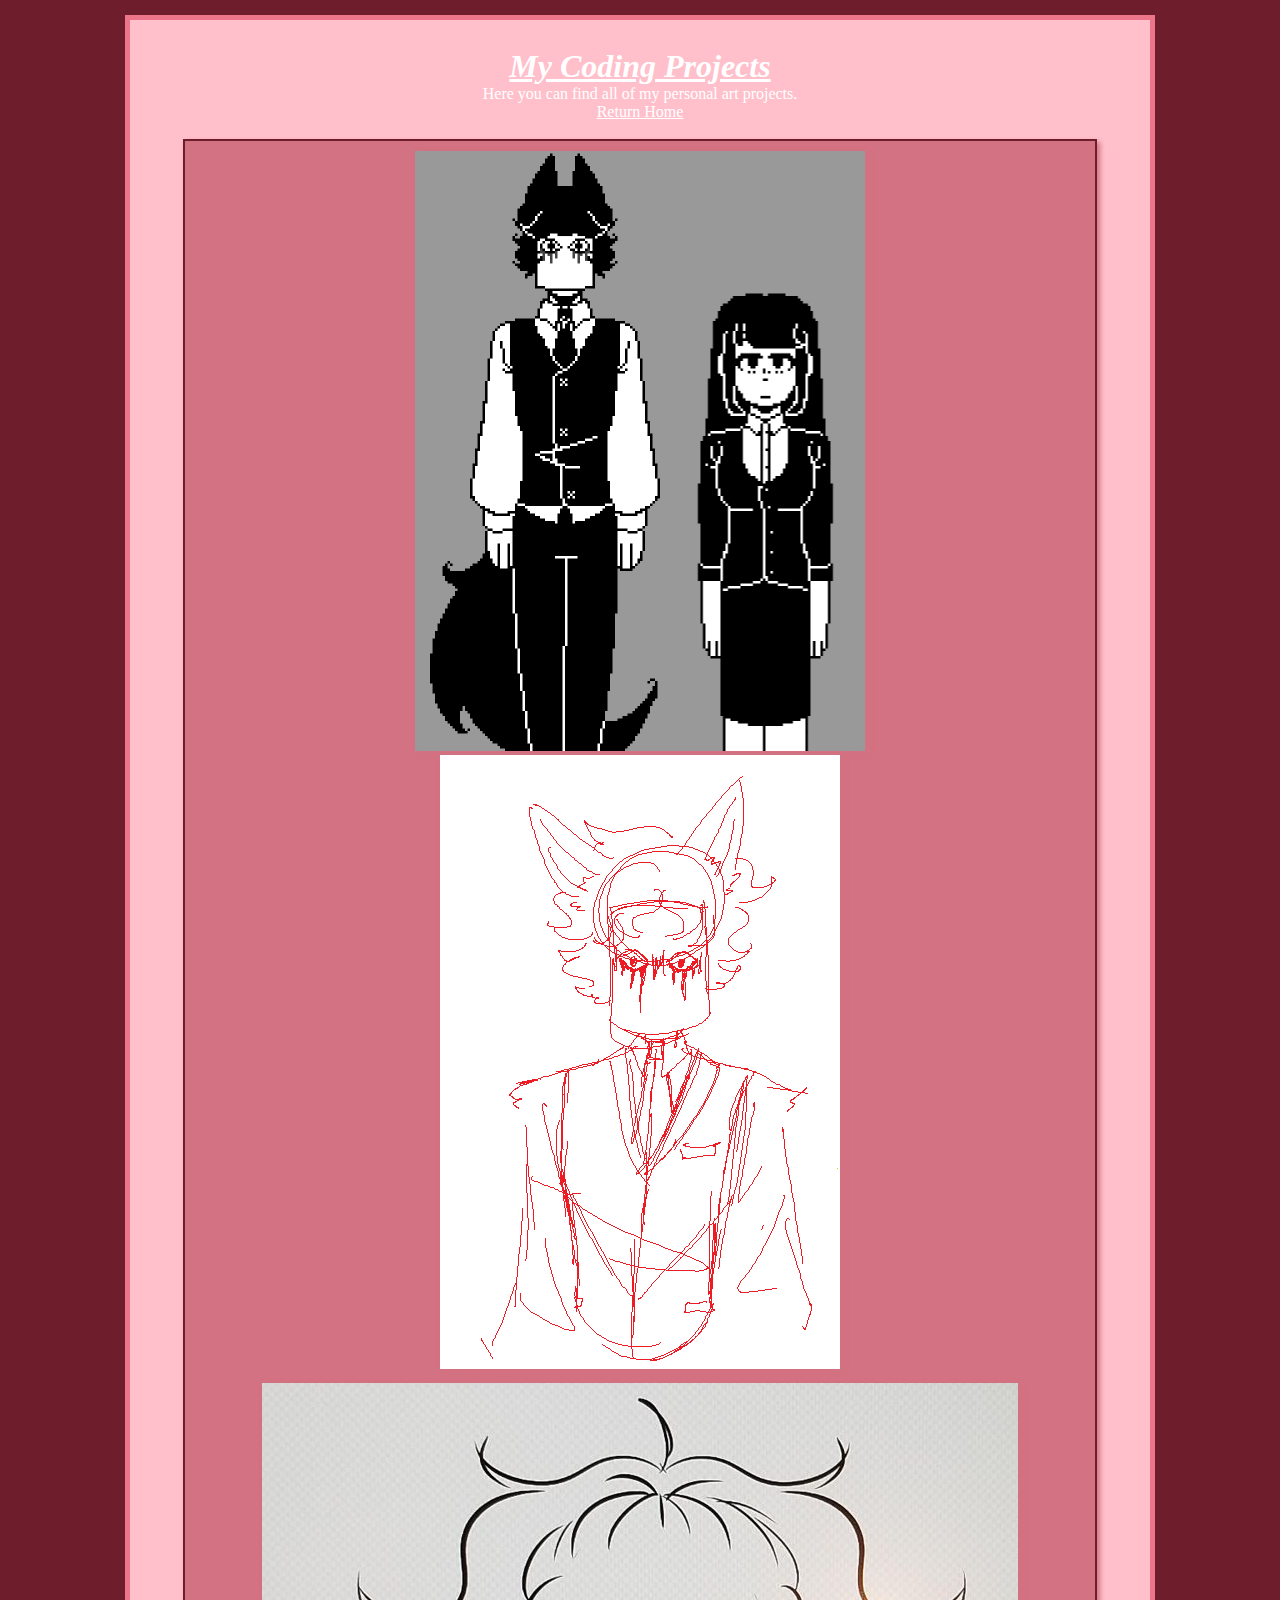
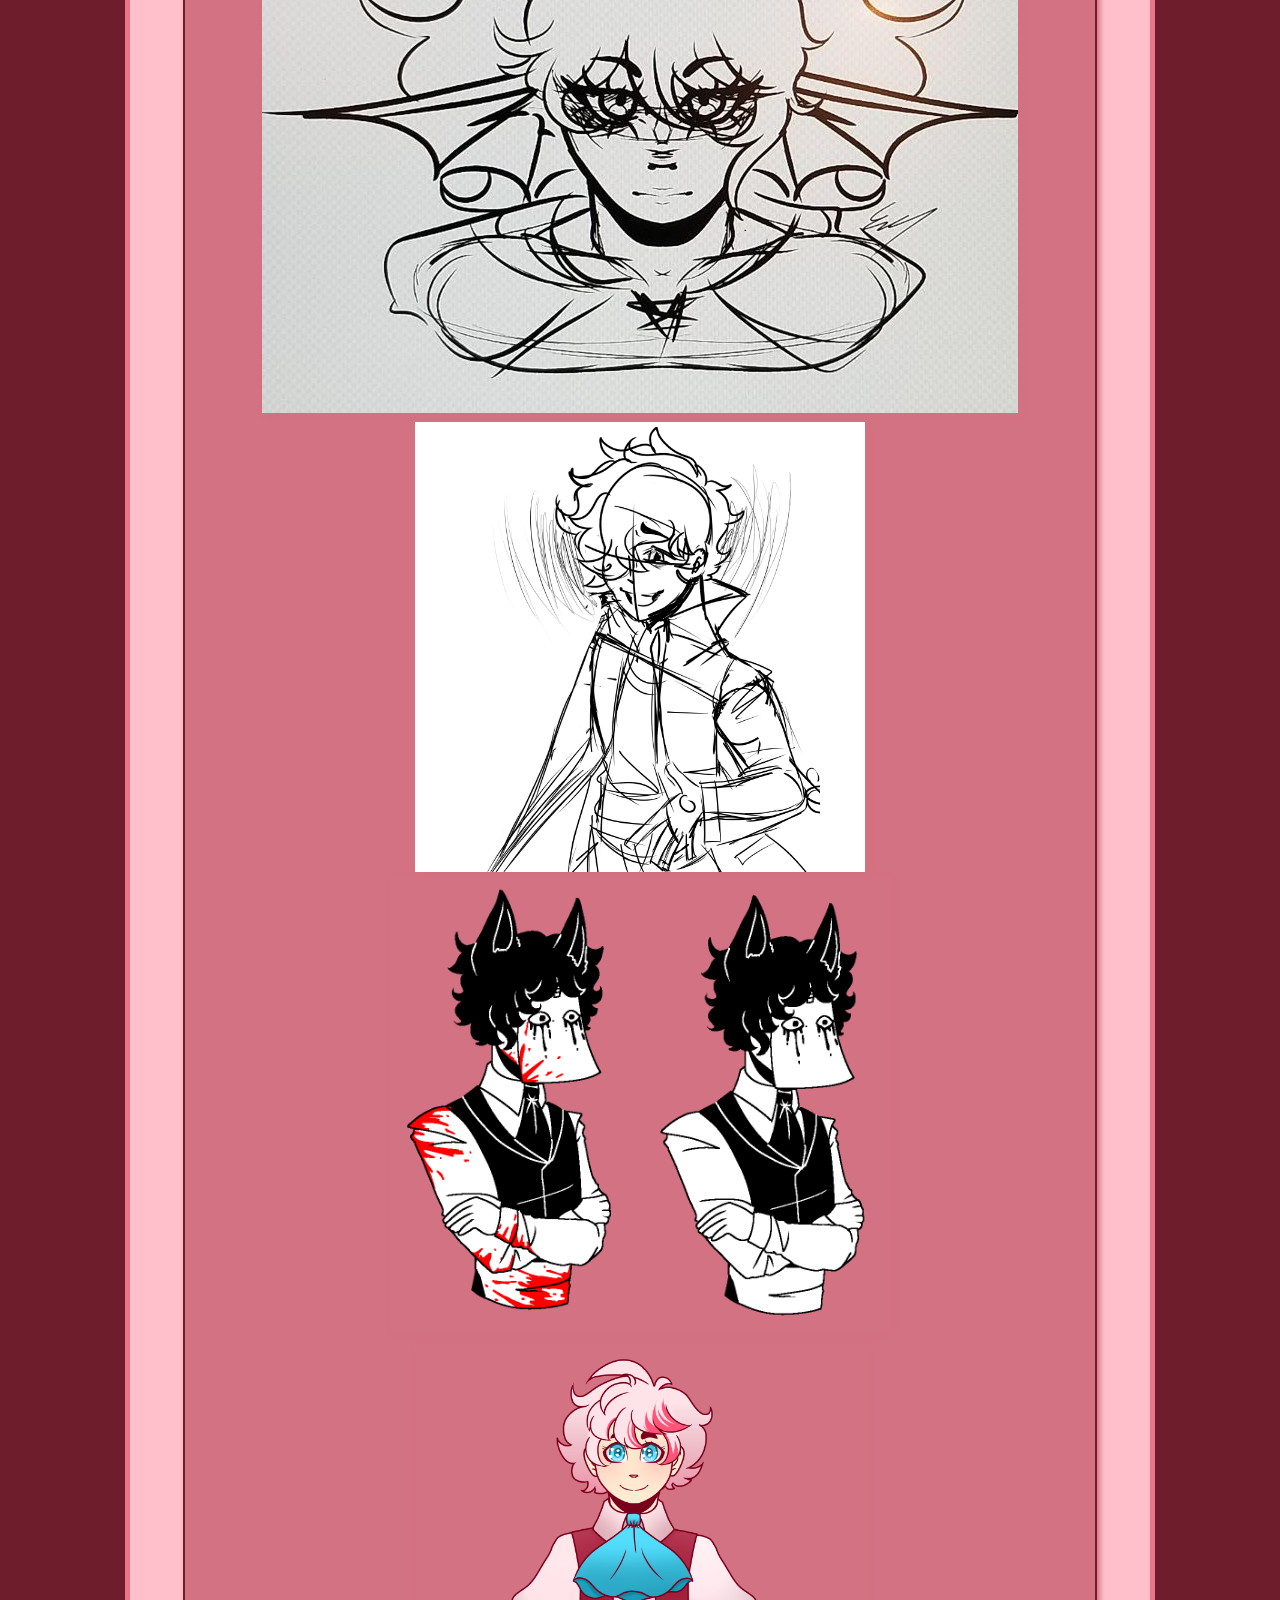
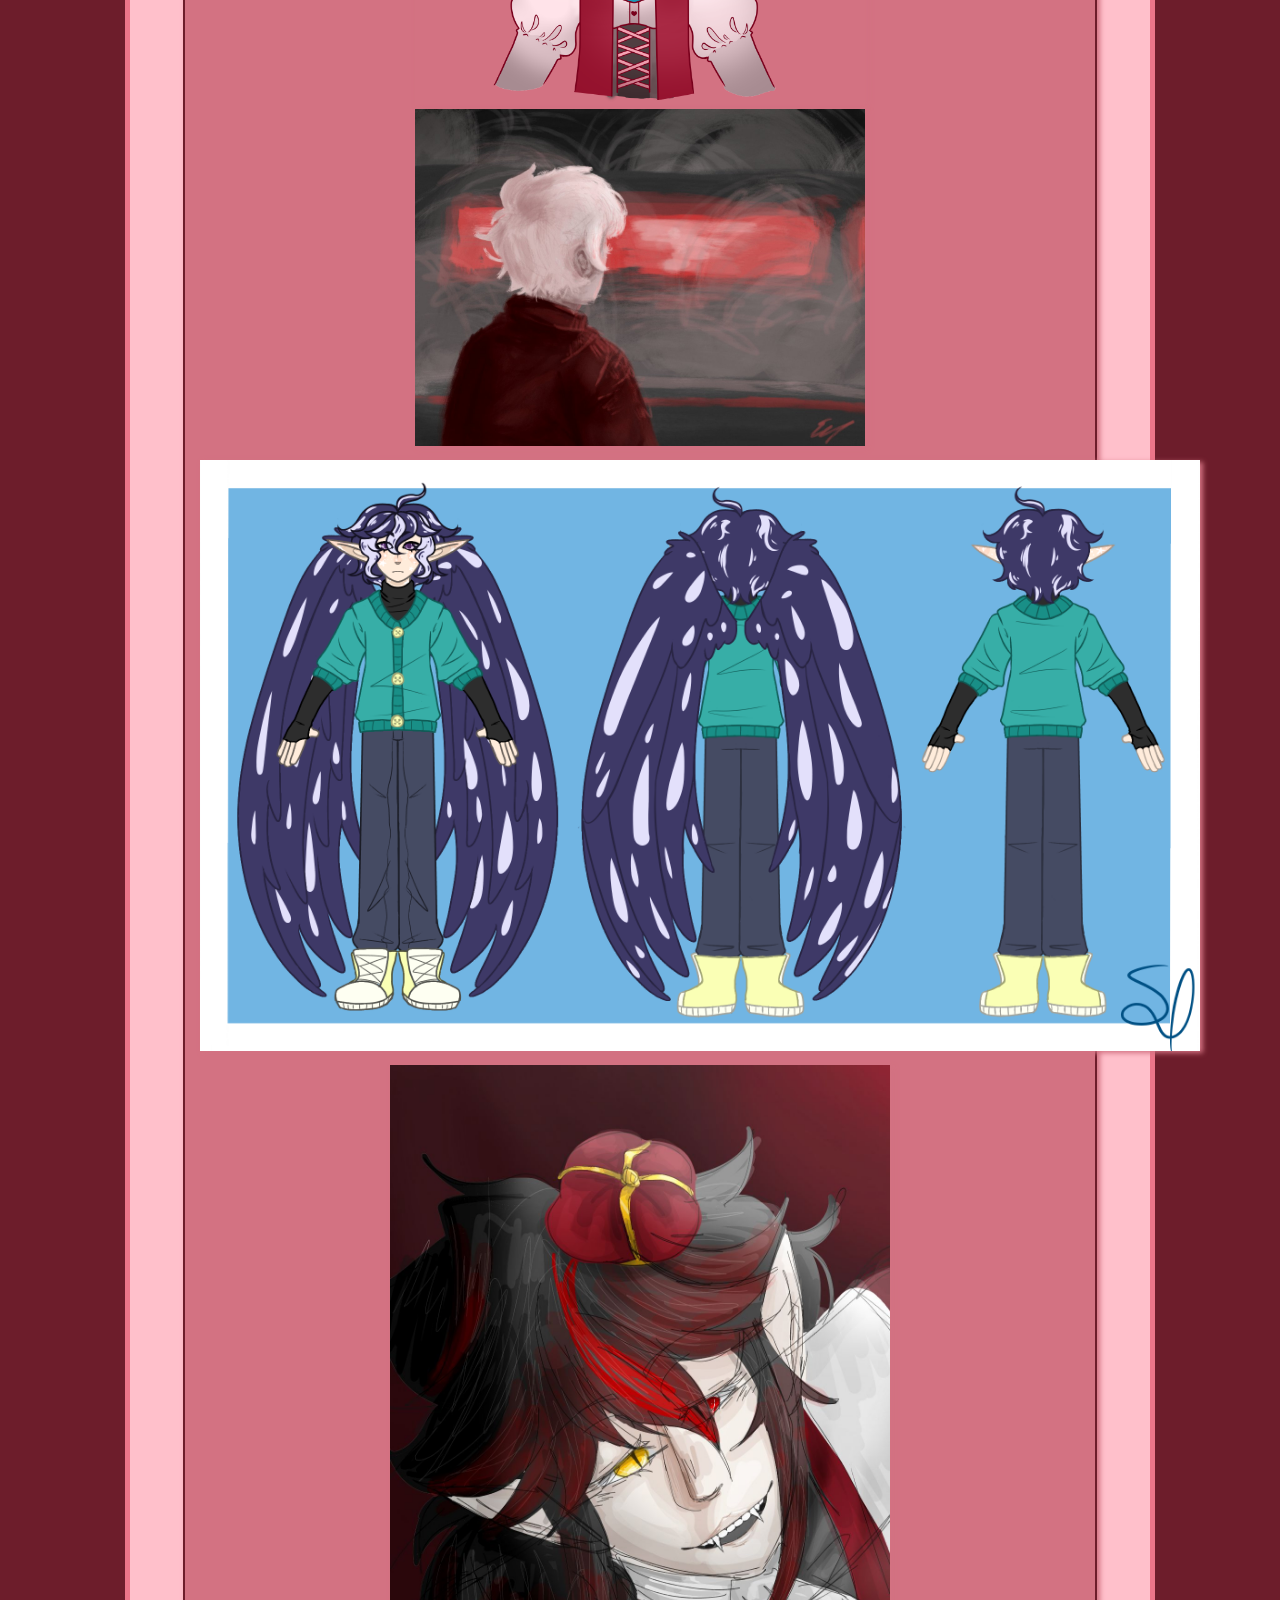
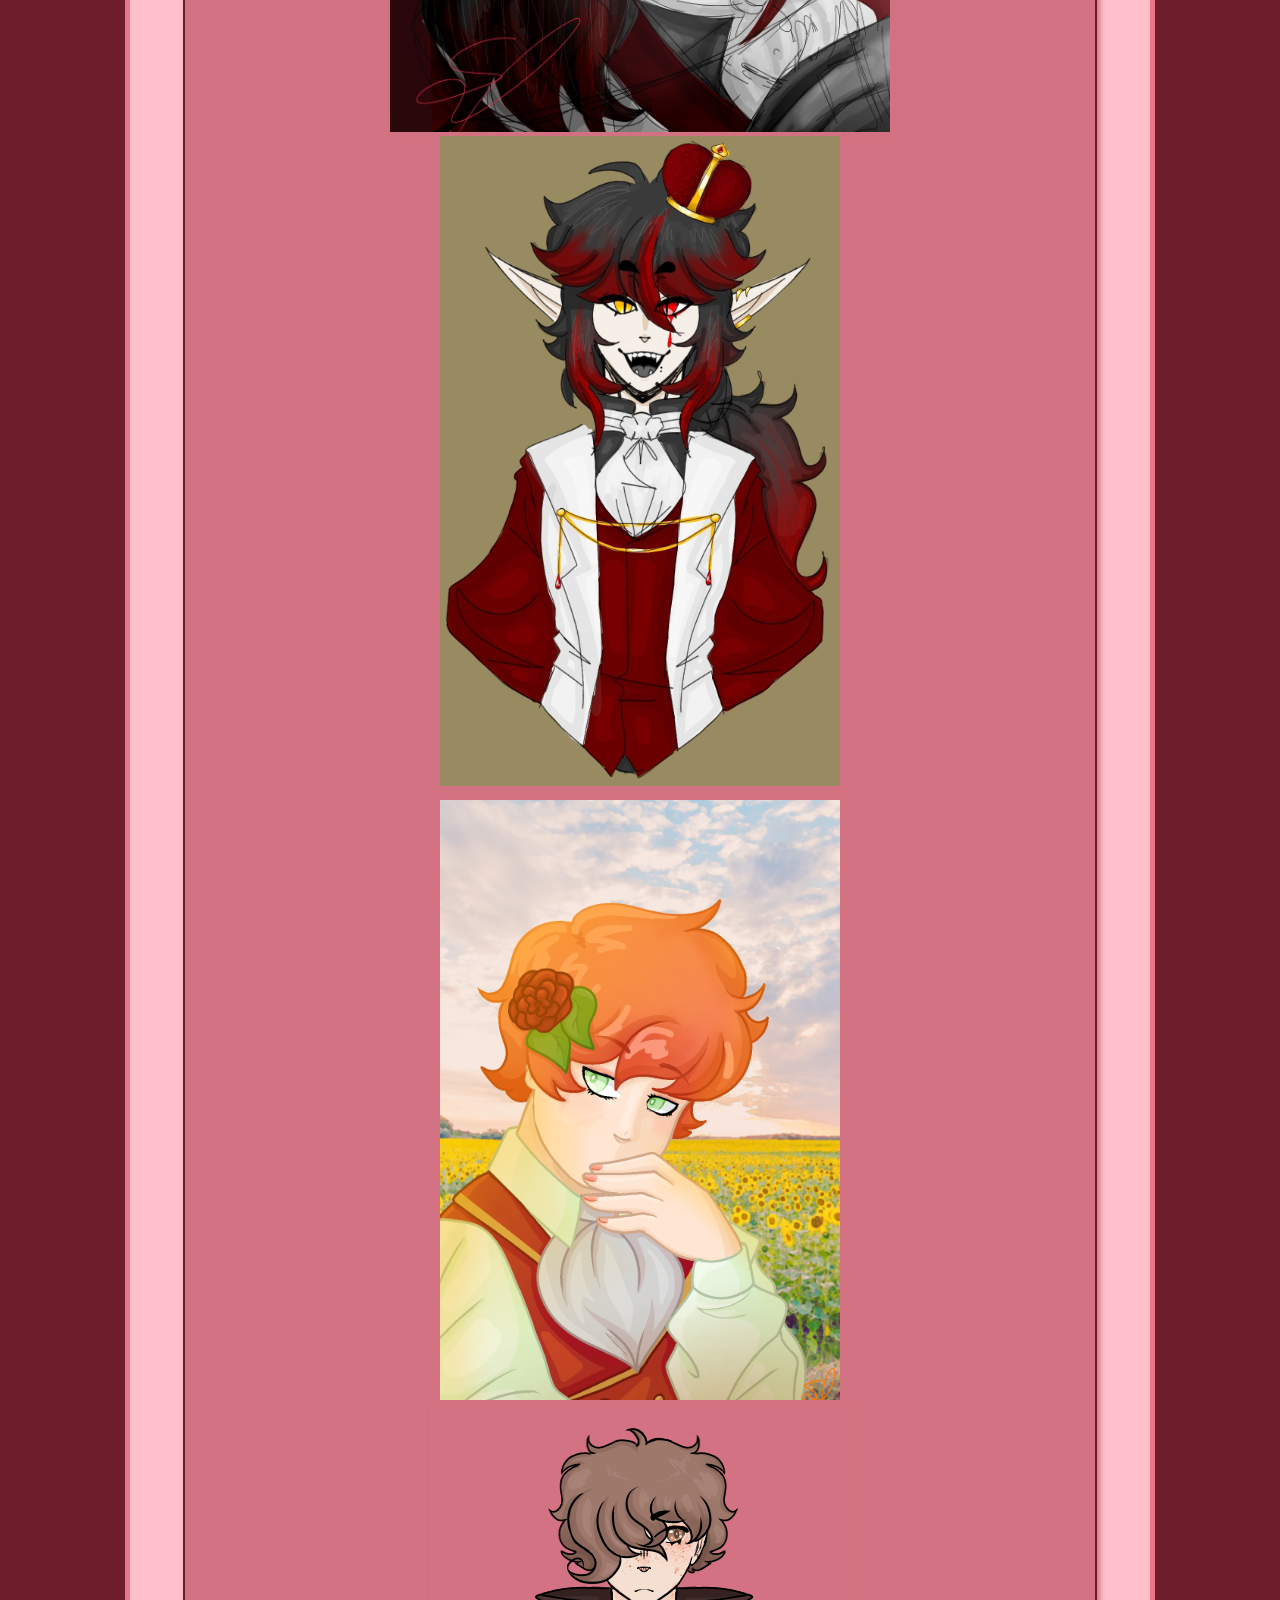
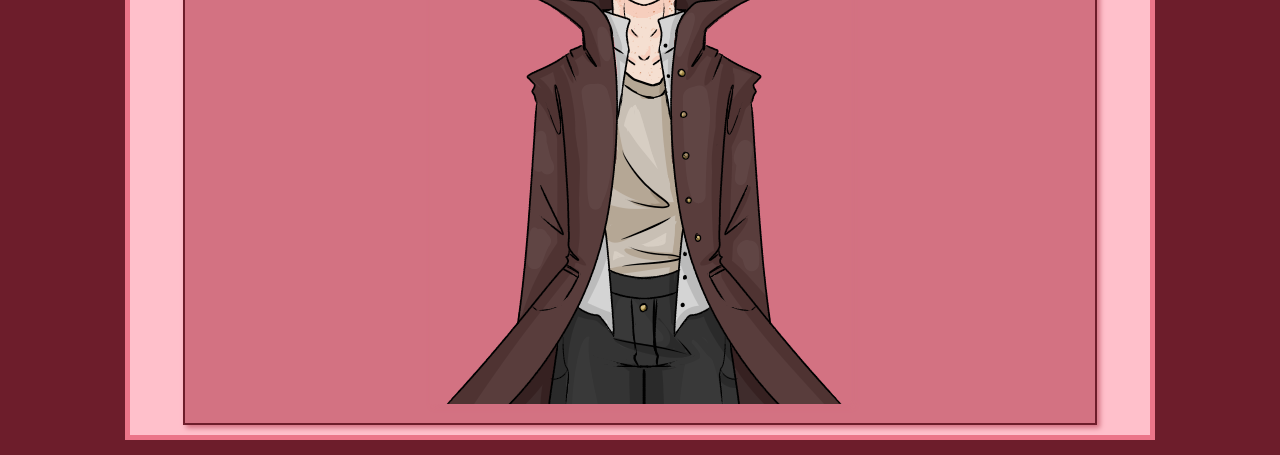
==== artProjects.html @ 8f16c209 "initial commit" ====
<!DOCTYPE html>
<!-- Erica Hoerschgen
    May 8th 2022
    Final Project Portfolio -->
<html lang="en">
    <head>
        <meta charset="utf-8" />
        <title> Erica Hoerschgen's Portfolio </title>
        <meta http-equiv="X-UA-Compatible" content="IE=edge" />
        <meta name="viewport" content="width=device-width, initial-scale=1.0" />
        <link href="https://cdn.jsdelivr.net/npm/bootstrap@5.1.3/dist/css/bootstrap.min.css" rel="stylesheet" integrity="sha384-1BmE4kWBq78iYhFldvKuhfTAU6auU8tT94WrHftjDbrCEXSU1oBoqyl2QvZ6jIW3" crossorigin="anonymous">
        <link rel= "stylesheet" href="styles.css">
        <style>
            article{
                margin: auto;
                width: 90%;
            }
        </style>
    </head>

    <body>
        <section>
            <br>
            <h1> My Coding Projects </h1>
            <p> Here you can find all of my personal art projects. </p>
            <a href="index.html"> Return Home </a>
            <br><br>
            <article>
                <div class="container">
                    <div class="row">
                        <div class="col">
                            <img src="blacknwhite.png" height="600px" alt="pixel">
                        </div>
                        <div class="col">
                            <img src="best.png" alt="sketch">
                        </div>
                    </div>
                    <div class="row">
                        <div class="col">
                            <img src="fish.png" alt="sketch">
                    </div>
                    <div class="row">
                        <div class="col">
                            <img src="mentallyDisturbed.png" width="450px" alt="sketch">
                        </div>
                        <div class="col">
                            <img src="wolf.png" width="500px" alt="transparent art">
                        </div>
                    </div>
                    <div class="row">
                        <div class="col">
                            <img src="StitchModel.png" width="450" alt="transparent art">
                        </div>
                        <div class="col">
                            <img src="redDrawing.png" width="450" alt="finished piece">
                        </div>
                    </div>
                    <div class="row">
                        <div class="col">
                            <img src="polaris_ref.png" width="1000" alt="reference sheet">
                        </div>
                    </div>
                    <div class="row">
                        <div class="col">
                            <img src="vampire.png" width="500" alt="colored sketch">
                        </div>
                        <div class="col">
                            <img src="vampire2.png" height="650" alt="finished piece">
                        </div>
                    </div>
                    <div class="row">
                        <div class="col">
                            <img src="cylen.png" height="600" alt="finished piece">
                        </div>
                        <div class="col">
                            <img src="polypore.png" alt="transparent art">
                        </div>
                    </div>
                </div>
            </article>
        </section>
        <!-- JavaScript Bundle with Popper -->
    <script src="https://cdn.jsdelivr.net/npm/bootstrap@5.1.3/dist/js/bootstrap.bundle.min.js" integrity="sha384-ka7Sk0Gln4gmtz2MlQnikT1wXgYsOg+OMhuP+IlRH9sENBO0LRn5q+8nbTov4+1p" crossorigin="anonymous"></script>
    </body>
</html>
---- styles.css ----
*{
    margin: 0px;
    padding: 0px;
}

body{
    margin: auto;
    text-align: center;
    background-color: rgb(109, 29, 43);
    padding: 15px;
}

section{
    margin: auto;
    width: 80%;
    background-color: pink;
    border: 5px solid rgb(235, 117, 137);
    color: white;
    padding: 10px;
}

h1,h2,h3{
    text-decoration: underline;
    font-style: italic;
}

img{
    box-shadow: 3px 2px 5px rgb(211, 114, 130);
}

article{
    border: 2px solid rgb(109, 29, 43);
    background-color: rgb(211, 114, 130);
    box-shadow: 3px 3px 5px rgb(211, 114, 130);
    padding: 5px;
}

a,a:hover{
    color: white;
}
a:visited{
    color:rgb(109, 29, 43);
}
a:hover{

    background-color:rgb(189, 83, 101);
}

.row{
    padding: 5px;
}
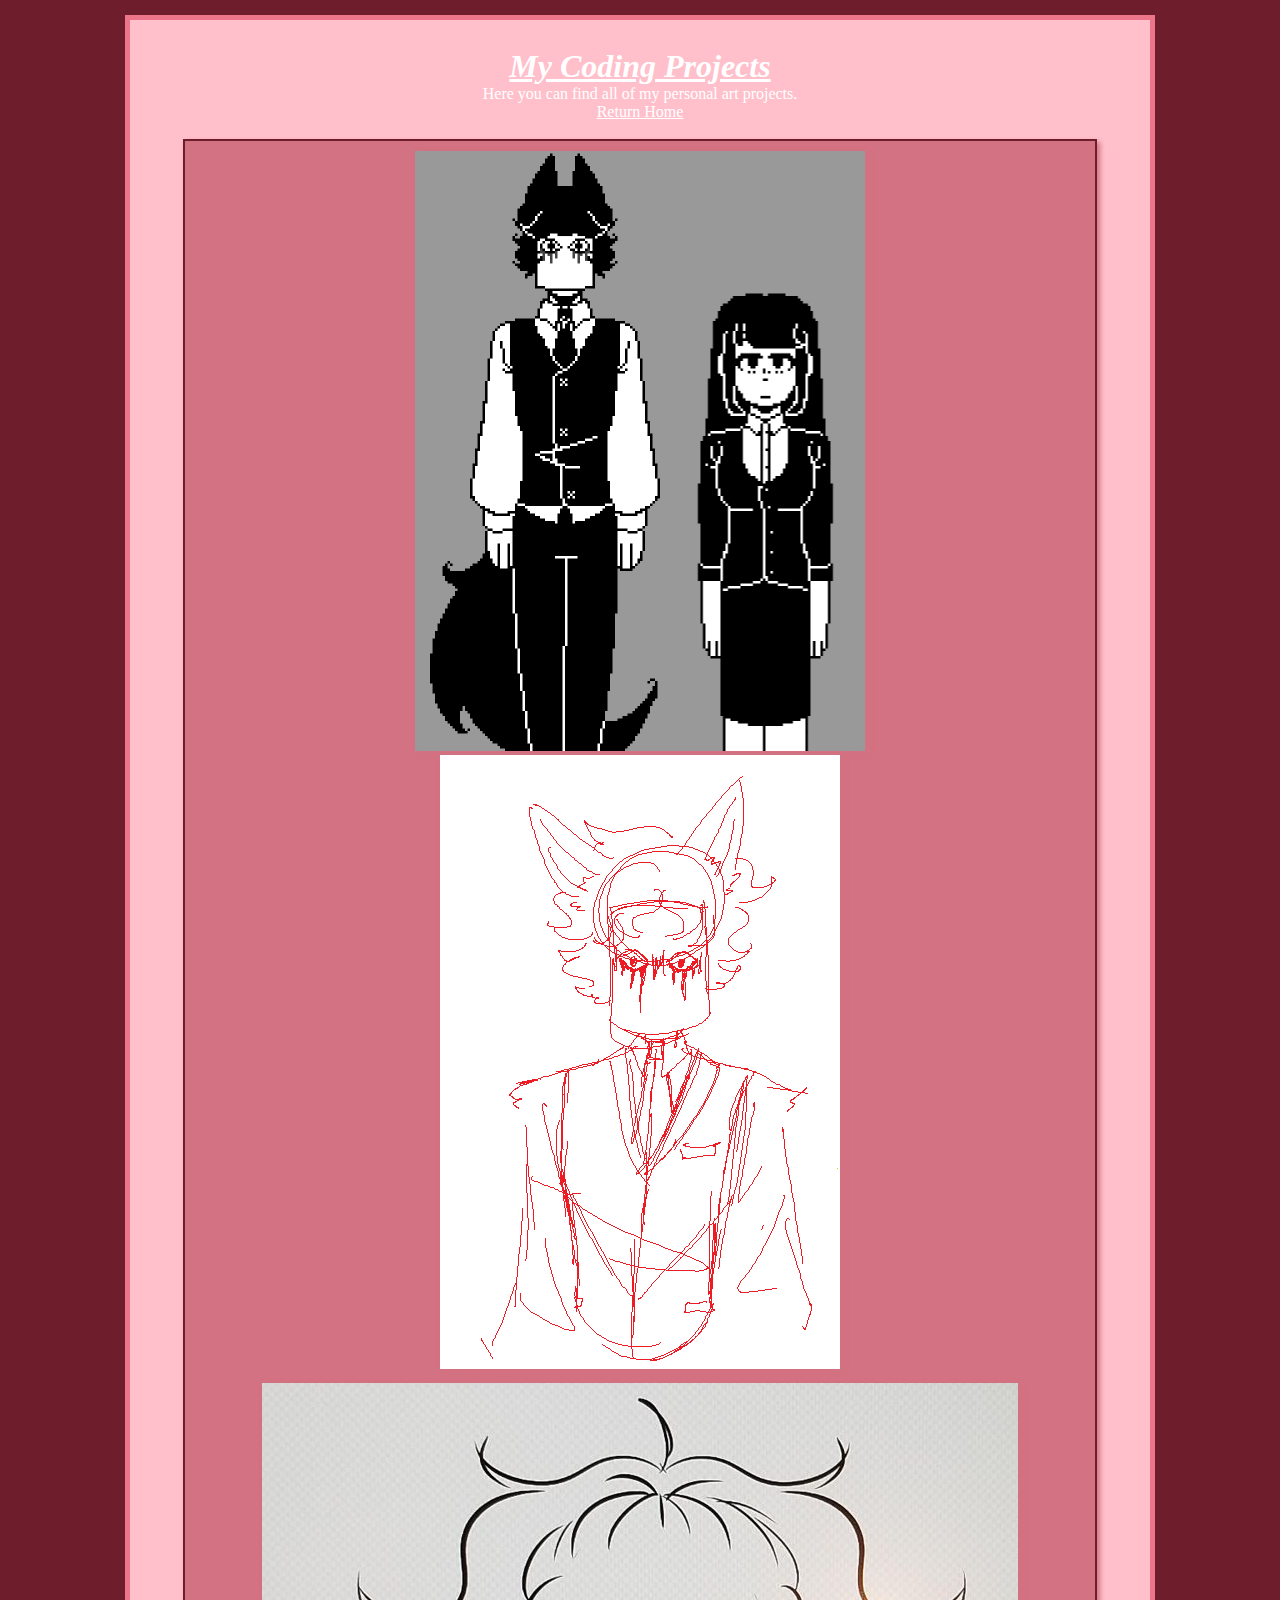
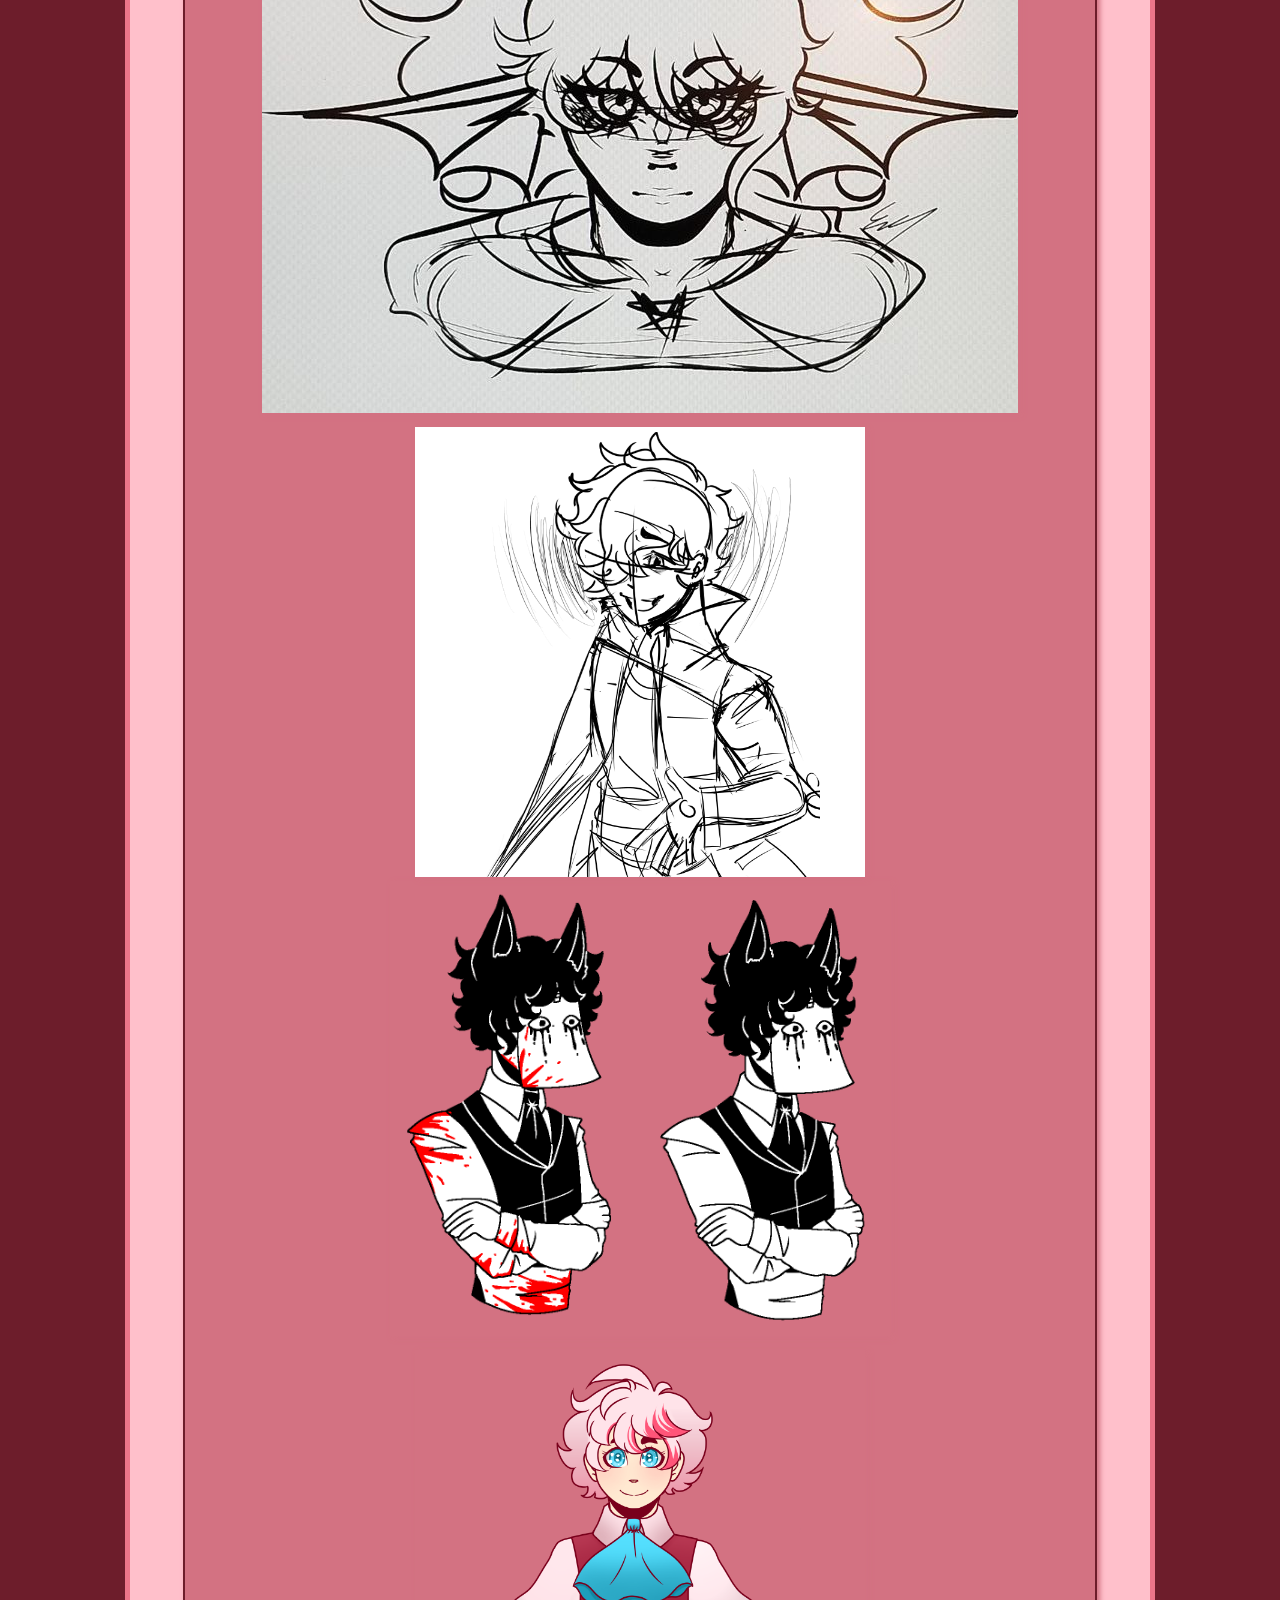
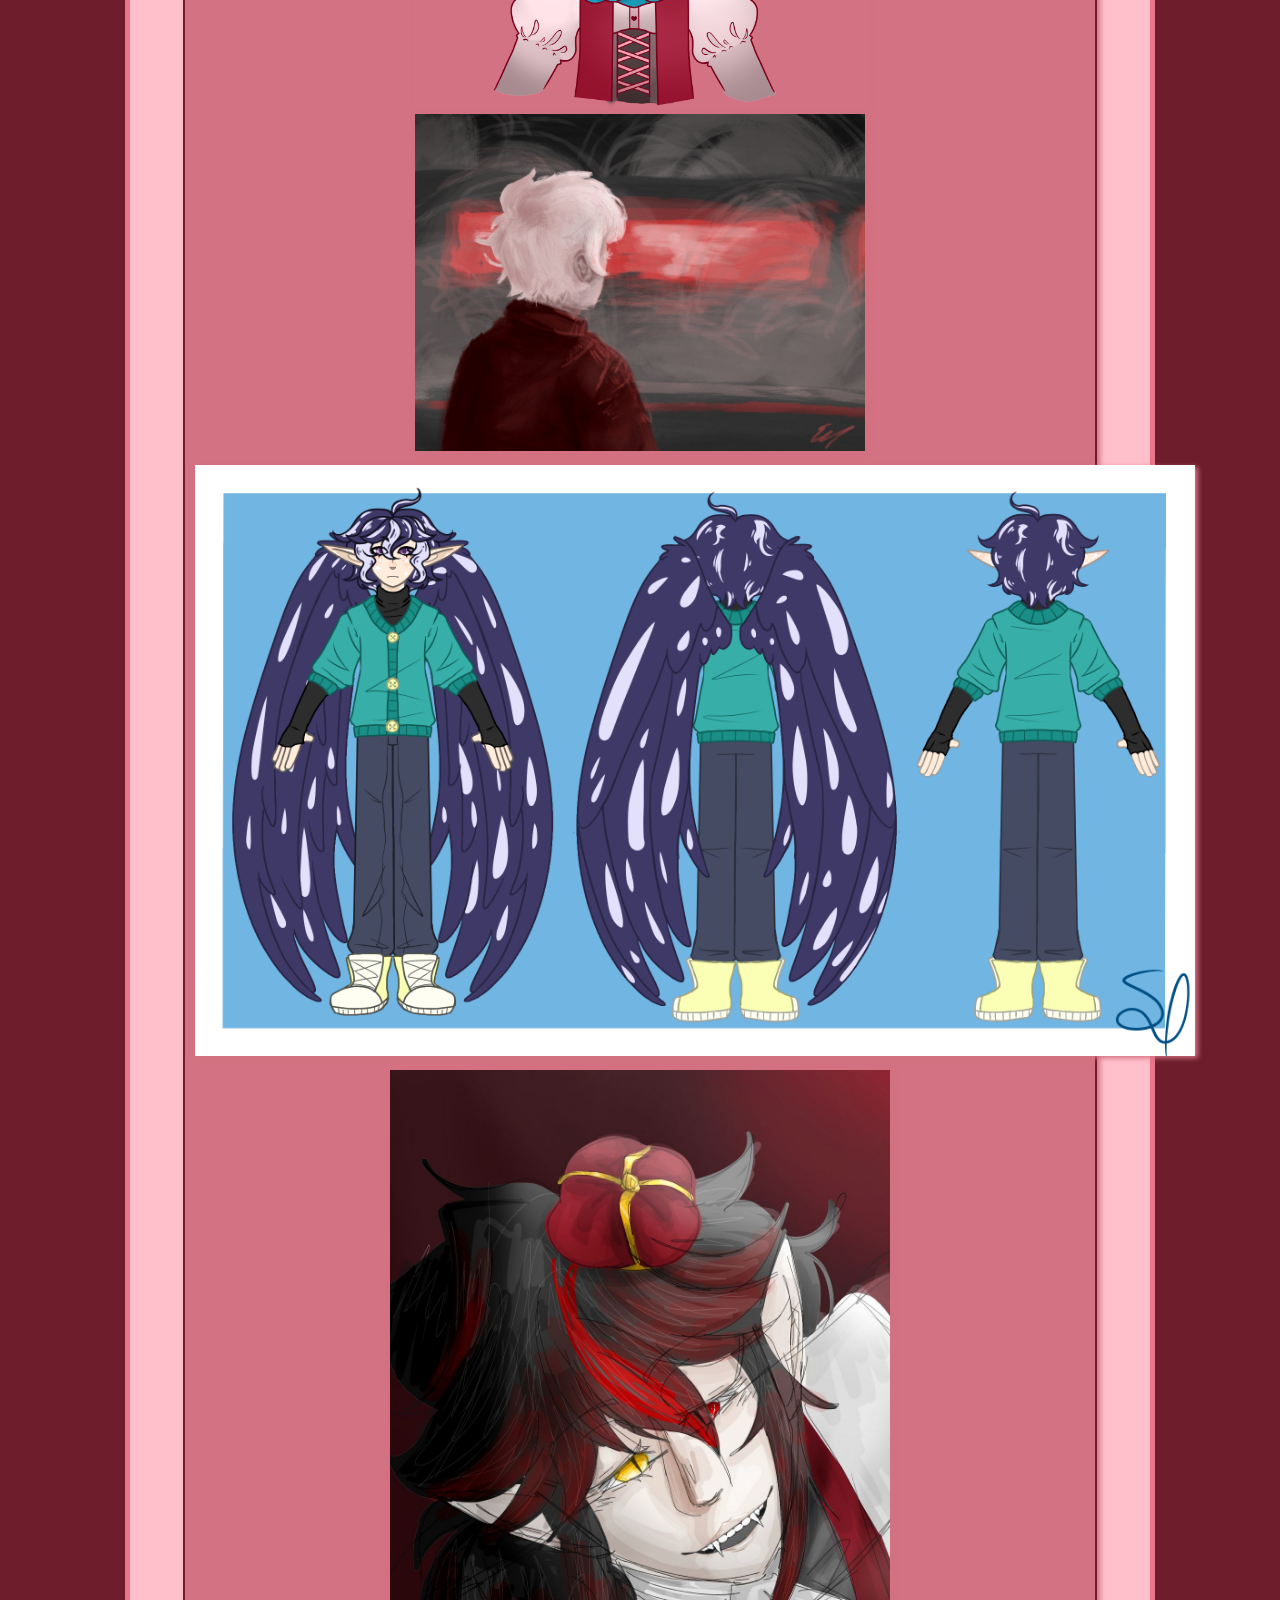
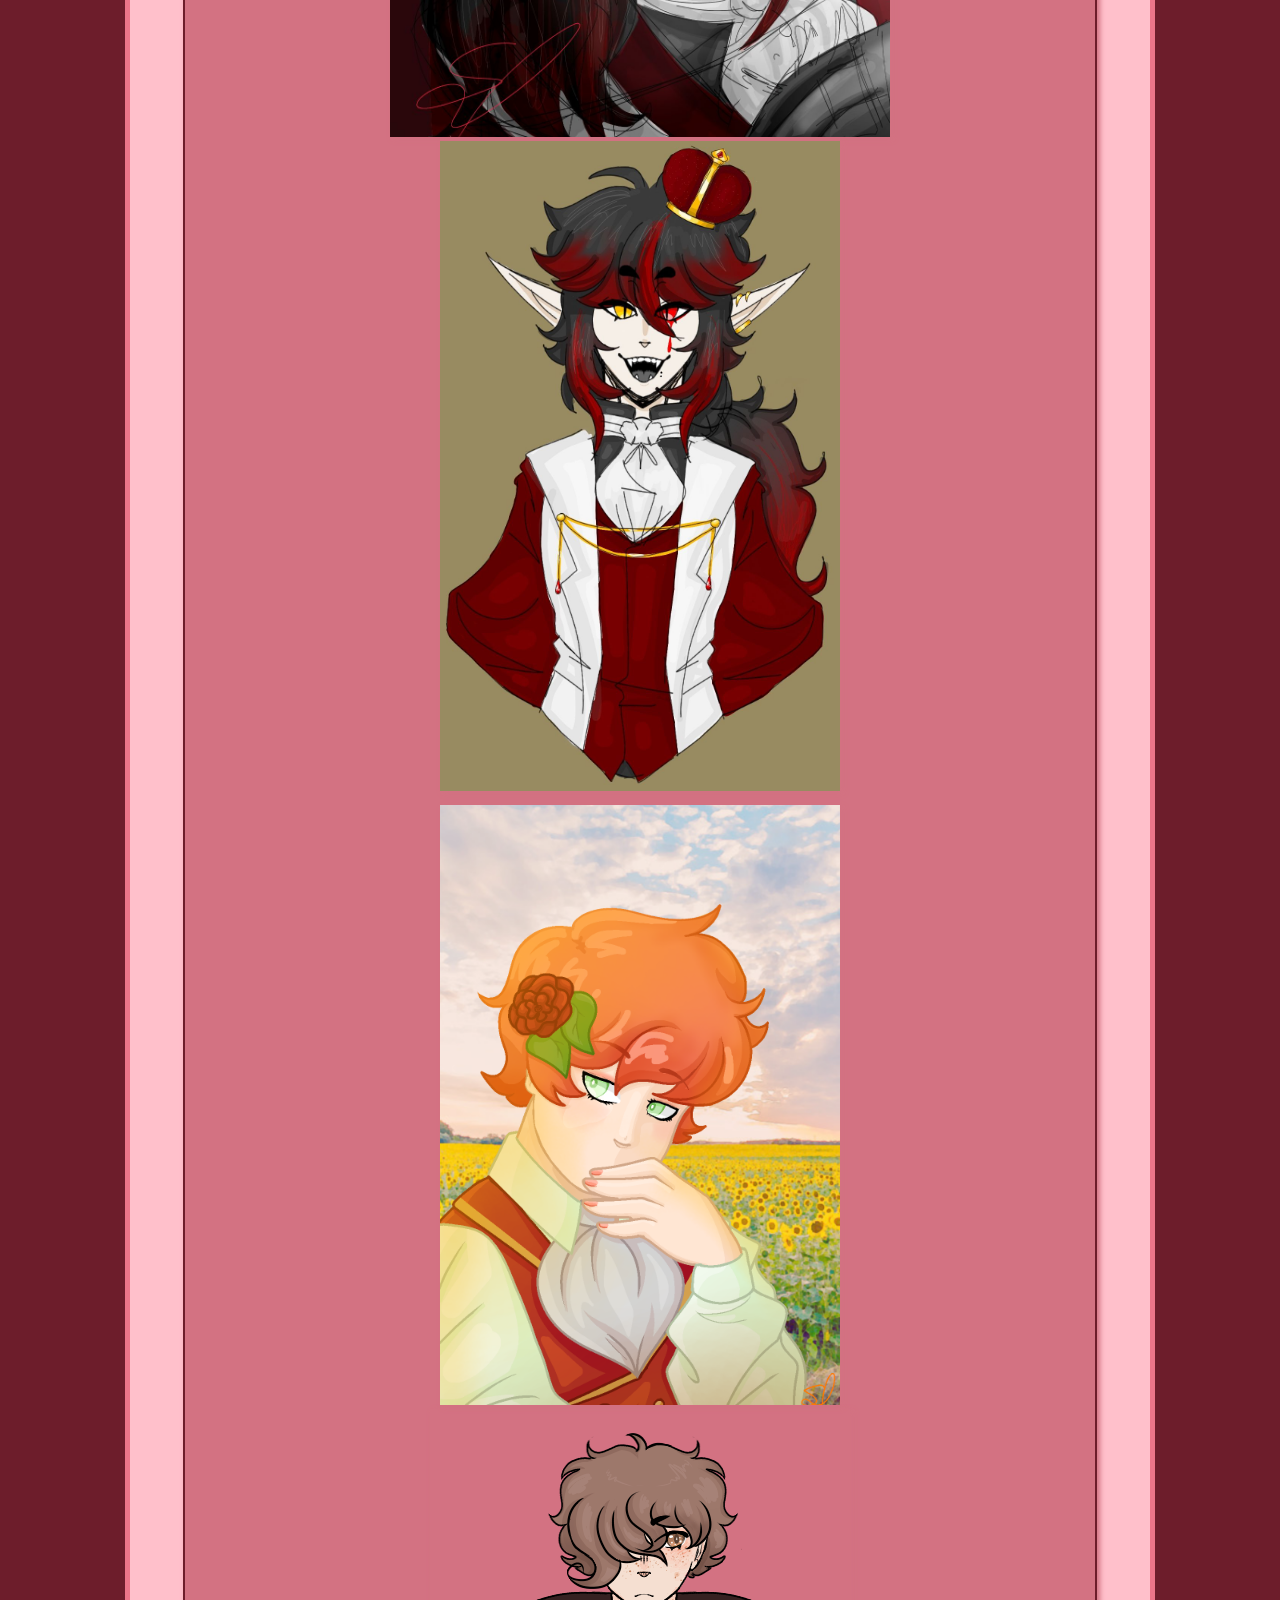
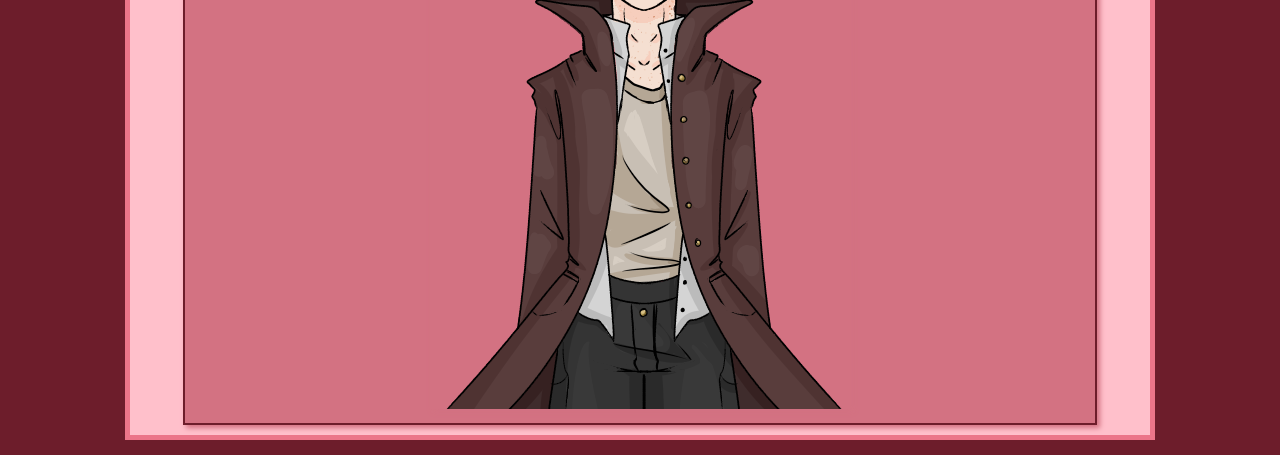
==== commit 9ebaa2b5: "second commit" ====
--- a/artProjects.html
+++ b/artProjects.html
@@ -29,7 +29,7 @@
                 <div class="container">
                     <div class="row">
                         <div class="col">
-                            <img src="blacknwhite.png" height="600px" alt="pixel">
+                            <img src="blacknwhite.png" height="600" alt="pixel">
                         </div>
                         <div class="col">
                             <img src="best.png" alt="sketch">
@@ -38,13 +38,14 @@
                     <div class="row">
                         <div class="col">
                             <img src="fish.png" alt="sketch">
+                        </div>
                     </div>
                     <div class="row">
                         <div class="col">
-                            <img src="mentallyDisturbed.png" width="450px" alt="sketch">
+                            <img src="mentallyDisturbed.png" width="450" alt="sketch">
                         </div>
                         <div class="col">
-                            <img src="wolf.png" width="500px" alt="transparent art">
+                            <img src="wolf.png" width="500" alt="transparent art">
                         </div>
                     </div>
                     <div class="row">
